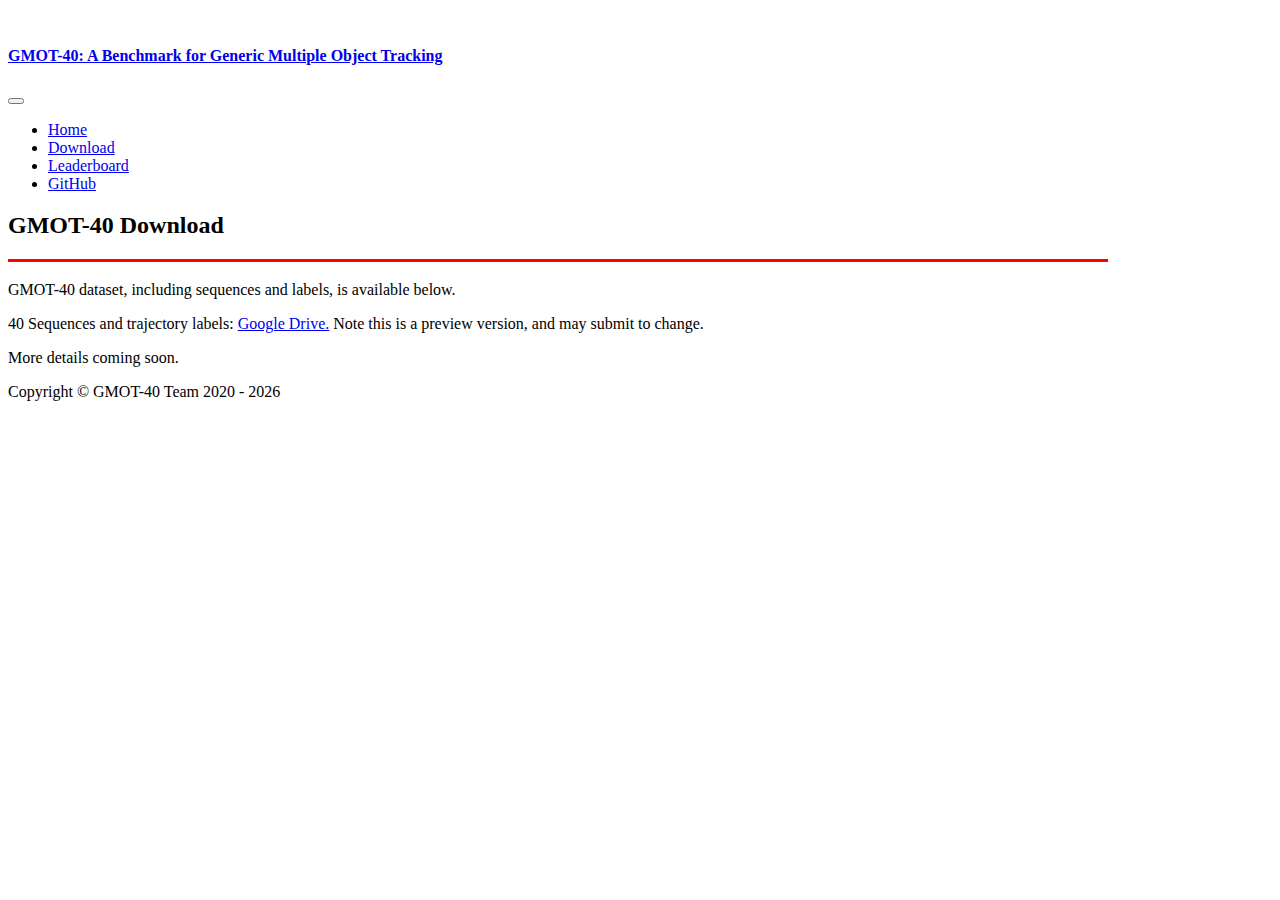
==== docs/download.html @ 90e1c4d1 "clarify" ====
<!DOCTYPE html>
<html lang="en">

<head>

  <meta charset="utf-8">
  <meta name="viewport" content="width=device-width, initial-scale=1, shrink-to-fit=no">
  <meta name="description" content="">
  <meta name="author" content="">

  <title>GMOT-40: A Benchmark for Generic Multiple Object Tracking</title>

  <!-- Bootstrap core CSS -->
  <link href="vendor/bootstrap/css/bootstrap.min.css" rel="stylesheet">

  <!-- Custom styles for this template -->
  <link href="css/gmot40.css" rel="stylesheet">

</head>

<body id="page-top">

  <!-- Navigation -->
  <nav class="navbar navbar-expand-lg navbar-dark bg-dark fixed-top" id="mainNav">
    <!-- <a href="https://www.temple.edu/">-->
    <img src="p1.png" height="46" class="align-baseline" alt=""
      href="http://vision.cs.stonybrook.edu/~lasot/index.html">
    <div class="container">
      <a class="navbar-brand js-scroll-trigger" href="index.html">
        <h4>GMOT-40: A Benchmark for Generic Multiple Object Tracking</h4>
      </a>
      <button class="navbar-toggler" type="button" data-toggle="collapse" data-target="#navbarResponsive"
        aria-controls="navbarResponsive" aria-expanded="false" aria-label="Toggle navigation">
        <span class="navbar-toggler-icon"></span>
      </button>
      <div class="collapse navbar-collapse" id="navbarResponsive">
        <ul class="navbar-nav ml-auto">
          <li class="nav-item">
            <a class="nav-link" href="index.html">Home</a>
          </li>
          <li class="nav-item active">
            <a class="nav-link" href="download.html">Download</a>
          </li>
          <li class="nav-item">
            <a class="nav-link" href="result.html">Leaderboard</a>
          </li>
          <li class="nav-item">
            <a class="nav-link" href="https://github.com/Spritea/GMOT40">GitHub</a>
          </li>
        </ul>
      </div>
    </div>
  </nav>

  <section id="about">
    <div class="container">
      <div class="row">
        <div class="mx-auto">
          <h2>GMOT-40 Download</h2>
          <hr style="margin-left: 0px;width: 1100px;height:3px;border:none;border-top:3px solid red;">
          <p class="lead">
            GMOT-40 dataset, including sequences and labels, is available below.
          </p>
          <p class="lead">
            40 Sequences and trajectory labels: <a href="https://drive.google.com/file/d/1uSoPT8mxZW3n3RJvqNAvhr8rByYka7Vr/view?usp=sharing">Google Drive.</a> Note this is a preview version, and may submit to change.
          </p>
          <p class="lead">
            More details coming soon.
          </p>
        </div>
      </div>
    </div>
  </section>


  <!-- Footer -->
  <footer class="py-5 bg-dark">
    <div class="container">
      <p class="m-0 text-center text-white">Copyright &copy; GMOT-40 Team 2020 -
        <script type="text/javascript">
          var myDate = new Date();
          document.write(myDate.getFullYear())
        </script>
      </p>
    </div>
    <!-- /.container -->
  </footer>

  <!-- Bootstrap core JavaScript -->
  <script src="vendor/jquery/jquery.min.js"></script>
  <script src="vendor/bootstrap/js/bootstrap.bundle.min.js"></script>

  <!-- Plugin JavaScript -->
  <script src="vendor/jquery-easing/jquery.easing.min.js"></script>

  <!-- Custom JavaScript for this theme -->
  <script src="js/scrolling-nav.js"></script>

</body>

</html>
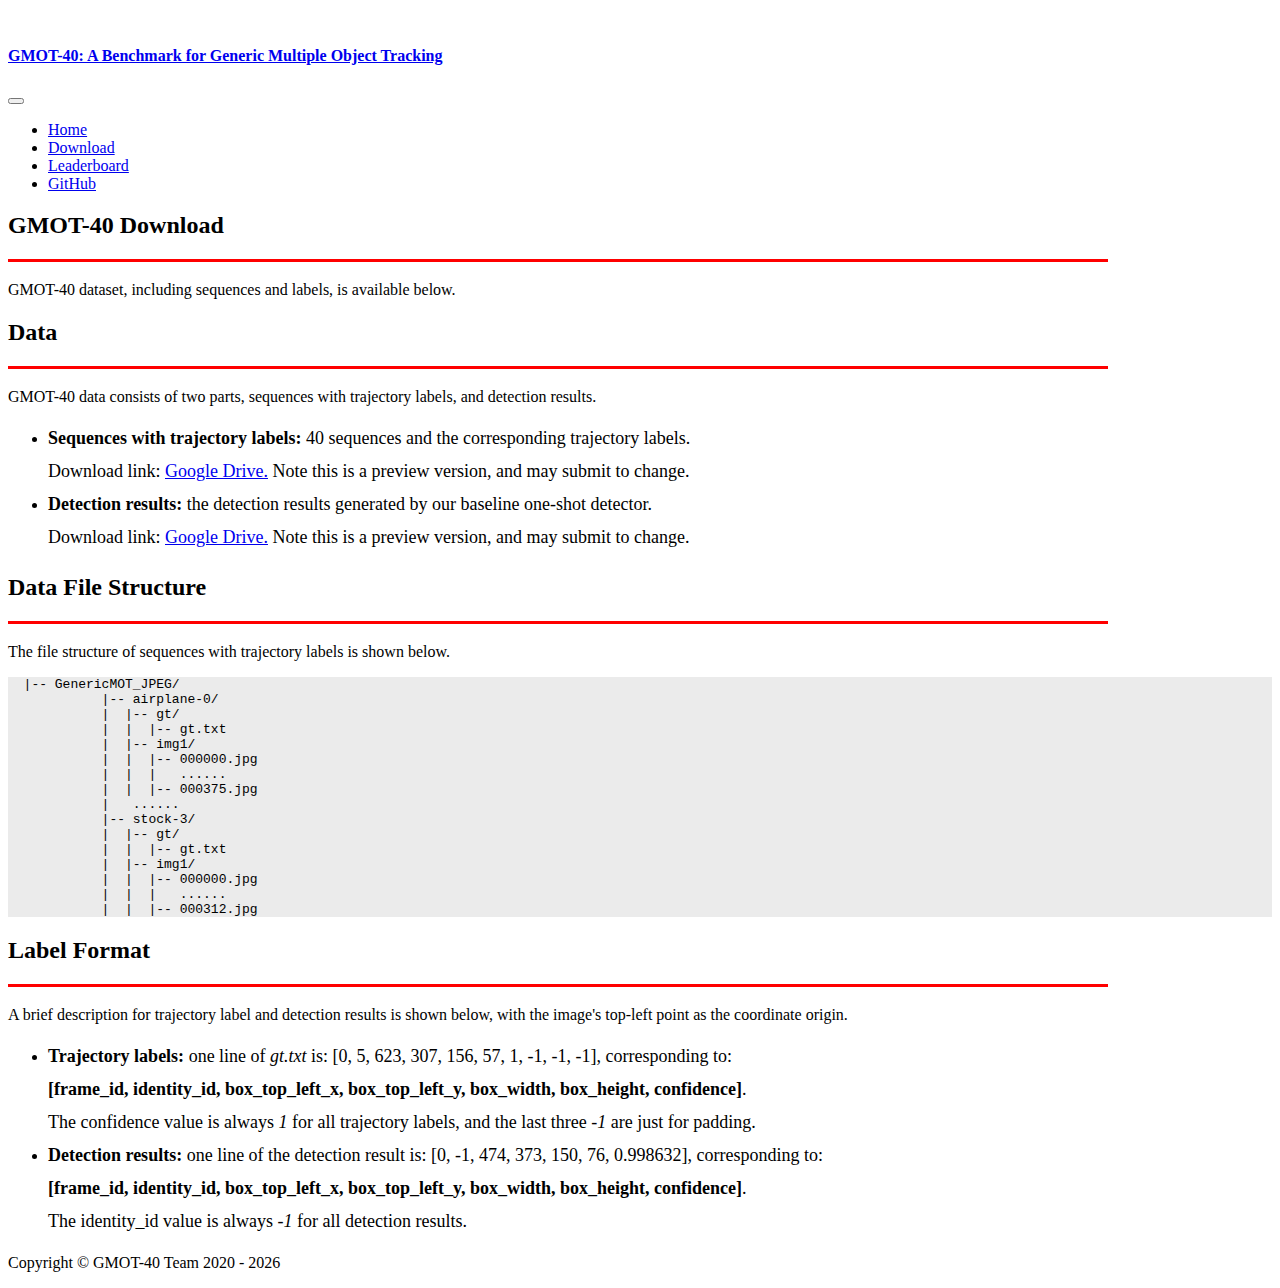
==== commit 766cc1db: "update download page" ====
--- a/docs/download.html
+++ b/docs/download.html
@@ -52,26 +52,106 @@
     </div>
   </nav>
 
-  <section id="about">
+  <section>
     <div class="container">
       <div class="row">
-        <div class="mx-auto">
+        <div class="text-left">
           <h2>GMOT-40 Download</h2>
           <hr style="margin-left: 0px;width: 1100px;height:3px;border:none;border-top:3px solid red;">
           <p class="lead">
-            GMOT-40 dataset, including sequences and labels, is available below.
-          </p>
-          <p class="lead">
-            40 Sequences and trajectory labels: <a href="https://drive.google.com/file/d/1uSoPT8mxZW3n3RJvqNAvhr8rByYka7Vr/view?usp=sharing">Google Drive.</a> Note this is a preview version, and may submit to change.
-          </p>
-          <p class="lead">
-            More details coming soon.
+            GMOT-40 dataset, including sequences and labels, is available below. 
           </p>
         </div>
       </div>
     </div>
   </section>
 
+  <section>
+    <div class="container">
+      <div class="row">
+        <div class="text-left">
+          <h2>Data</h2>
+          <hr style="margin-left: 0px;width: 1100px;height:3px;border:none;border-top:3px solid red;">
+          <p class="lead">
+            GMOT-40 data consists of two parts, sequences with trajectory labels, and detection results. 
+          </p>
+          <ul>
+            <li style="line-height: 200%">
+              <font size="4"><b>Sequences with trajectory labels:</b> 40 sequences and the corresponding trajectory labels.</br>
+                Download link: <a href="https://drive.google.com/file/d/1uSoPT8mxZW3n3RJvqNAvhr8rByYka7Vr/view?usp=sharing">Google Drive.</a> Note this is a preview version, and may submit to change.
+              </font>
+            </li>
+            <li style="line-height: 200%">
+              <font size="4"><b>Detection results:</b> the detection results generated by our baseline one-shot detector.</br>
+                Download link: <a href="https://drive.google.com/file/d/1xnAhc5gAfxGHuqXGovPc_qSuR2zXAJTj/view?usp=sharing">Google Drive.</a> Note this is a preview version, and may submit to change.
+              </font>
+
+            </li>
+          </ul>
+        </div>
+      </div>
+    </div>
+  </section>
+
+  <section>
+    <div class="container">
+      <div class="row">
+        <div class="text-left">
+          <h2>Data File Structure</h2>
+          <hr style="margin-left: 0px;width: 1100px;height:3px;border:none;border-top:3px solid red;">
+          <p class="lead">
+            The file structure of sequences with trajectory labels is shown below.
+          </p>
+          <pre style="background-color:rgb(235,235,235)"><code><span>  |-- GenericMOT_JPEG/
+            |-- airplane-0/
+            |  |-- gt/
+            |  |  |-- gt.txt
+            |  |-- img1/
+            |  |  |-- 000000.jpg
+            |  |  |   ......
+            |  |  |-- 000375.jpg
+            |   ......
+            |-- stock-3/
+            |  |-- gt/
+            |  |  |-- gt.txt
+            |  |-- img1/
+            |  |  |-- 000000.jpg
+            |  |  |   ......
+            |  |  |-- 000312.jpg</span></code></pre>
+        </div>
+      </div>
+    </div>
+  </section>
+
+  <section>
+    <div class="container">
+      <div class="row">
+        <div class="text-left">
+          <h2>Label Format</h2>
+          <hr style="margin-left: 0px;width: 1100px;height:3px;border:none;border-top:3px solid red;">
+          <p class="lead">
+            A brief description for trajectory label and detection results is shown below, with the image's top-left point as the coordinate origin.
+          </p>
+          <ul>
+            <li style="line-height: 200%">
+              <font size="4"><b>Trajectory labels:</b> one line of <i>gt.txt</i> is: [0, 5, 623, 307, 156, 57, 1, -1, -1, -1], 
+                                corresponding to: </br>
+                                <strong>[frame_id, identity_id, box_top_left_x, box_top_left_y, box_width, box_height, confidence]</strong>.</br>
+                                The confidence value is always <i>1</i> for all trajectory labels, and the last three <i>-1</i> are just for padding.
+              </font>
+            </li>
+            <li style="line-height: 200%">
+              <font size="4"><b>Detection results:</b> one line of the detection result is: [0, -1, 474, 373, 150, 76, 0.998632],
+                corresponding to: </br>
+                <strong>[frame_id, identity_id, box_top_left_x, box_top_left_y, box_width, box_height, confidence]</strong>.</br>
+                The identity_id value is always <i>-1</i> for all detection results.
+              </font>
+            </li>
+          </ul>
+        </div>
+      </div>
+    </div>
+  </section>
 
   <!-- Footer -->
   <footer class="py-5 bg-dark">
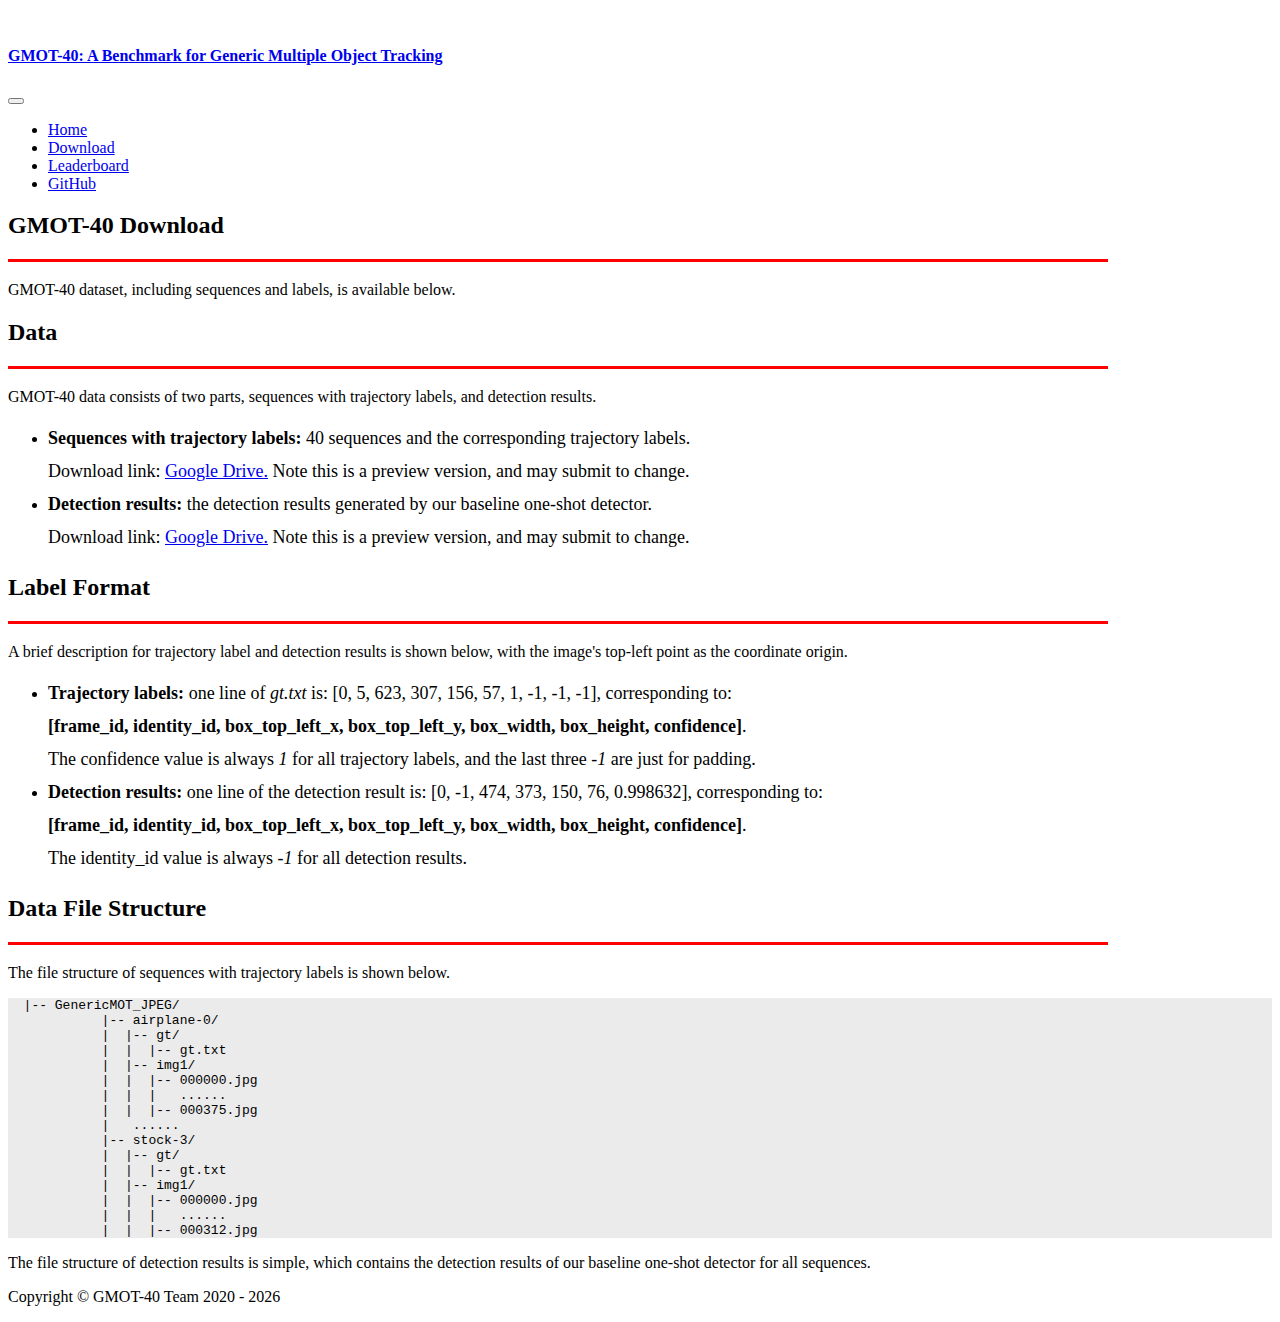
==== commit ed7b180e: "update download layout" ====
--- a/docs/download.html
+++ b/docs/download.html
@@ -97,36 +97,6 @@
     <div class="container">
       <div class="row">
         <div class="text-left">
-          <h2>Data File Structure</h2>
-          <hr style="margin-left: 0px;width: 1100px;height:3px;border:none;border-top:3px solid red;">
-          <p class="lead">
-            The file structure of sequences with trajectory labels is shown below.
-          </p>
-          <pre style="background-color:rgb(235,235,235)"><code><span>  |-- GenericMOT_JPEG/
-            |-- airplane-0/
-            |  |-- gt/
-            |  |  |-- gt.txt
-            |  |-- img1/
-            |  |  |-- 000000.jpg
-            |  |  |   ......
-            |  |  |-- 000375.jpg
-            |   ......
-            |-- stock-3/
-            |  |-- gt/
-            |  |  |-- gt.txt
-            |  |-- img1/
-            |  |  |-- 000000.jpg
-            |  |  |   ......
-            |  |  |-- 000312.jpg</span></code></pre>
-        </div>
-      </div>
-    </div>
-  </section>
-
-  <section>
-    <div class="container">
-      <div class="row">
-        <div class="text-left">
           <h2>Label Format</h2>
           <hr style="margin-left: 0px;width: 1100px;height:3px;border:none;border-top:3px solid red;">
           <p class="lead">
@@ -152,6 +122,41 @@
       </div>
     </div>
   </section>
+
+  <section>
+    <div class="container">
+      <div class="row">
+        <div class="text-left">
+          <h2>Data File Structure</h2>
+          <hr style="margin-left: 0px;width: 1100px;height:3px;border:none;border-top:3px solid red;">
+          <p class="lead">
+            The file structure of sequences with trajectory labels is shown below.
+          </p>
+          <pre style="background-color:rgb(235,235,235)"><code><span>  |-- GenericMOT_JPEG/
+            |-- airplane-0/
+            |  |-- gt/
+            |  |  |-- gt.txt
+            |  |-- img1/
+            |  |  |-- 000000.jpg
+            |  |  |   ......
+            |  |  |-- 000375.jpg
+            |   ......
+            |-- stock-3/
+            |  |-- gt/
+            |  |  |-- gt.txt
+            |  |-- img1/
+            |  |  |-- 000000.jpg
+            |  |  |   ......
+            |  |  |-- 000312.jpg</span></code></pre>
+            <p class="lead">
+              The file structure of detection results is simple, which contains the detection results of our baseline one-shot detector for all sequences.
+            </p>
+        </div>
+      </div>
+    </div>
+  </section>
+
+
 
   <!-- Footer -->
   <footer class="py-5 bg-dark">
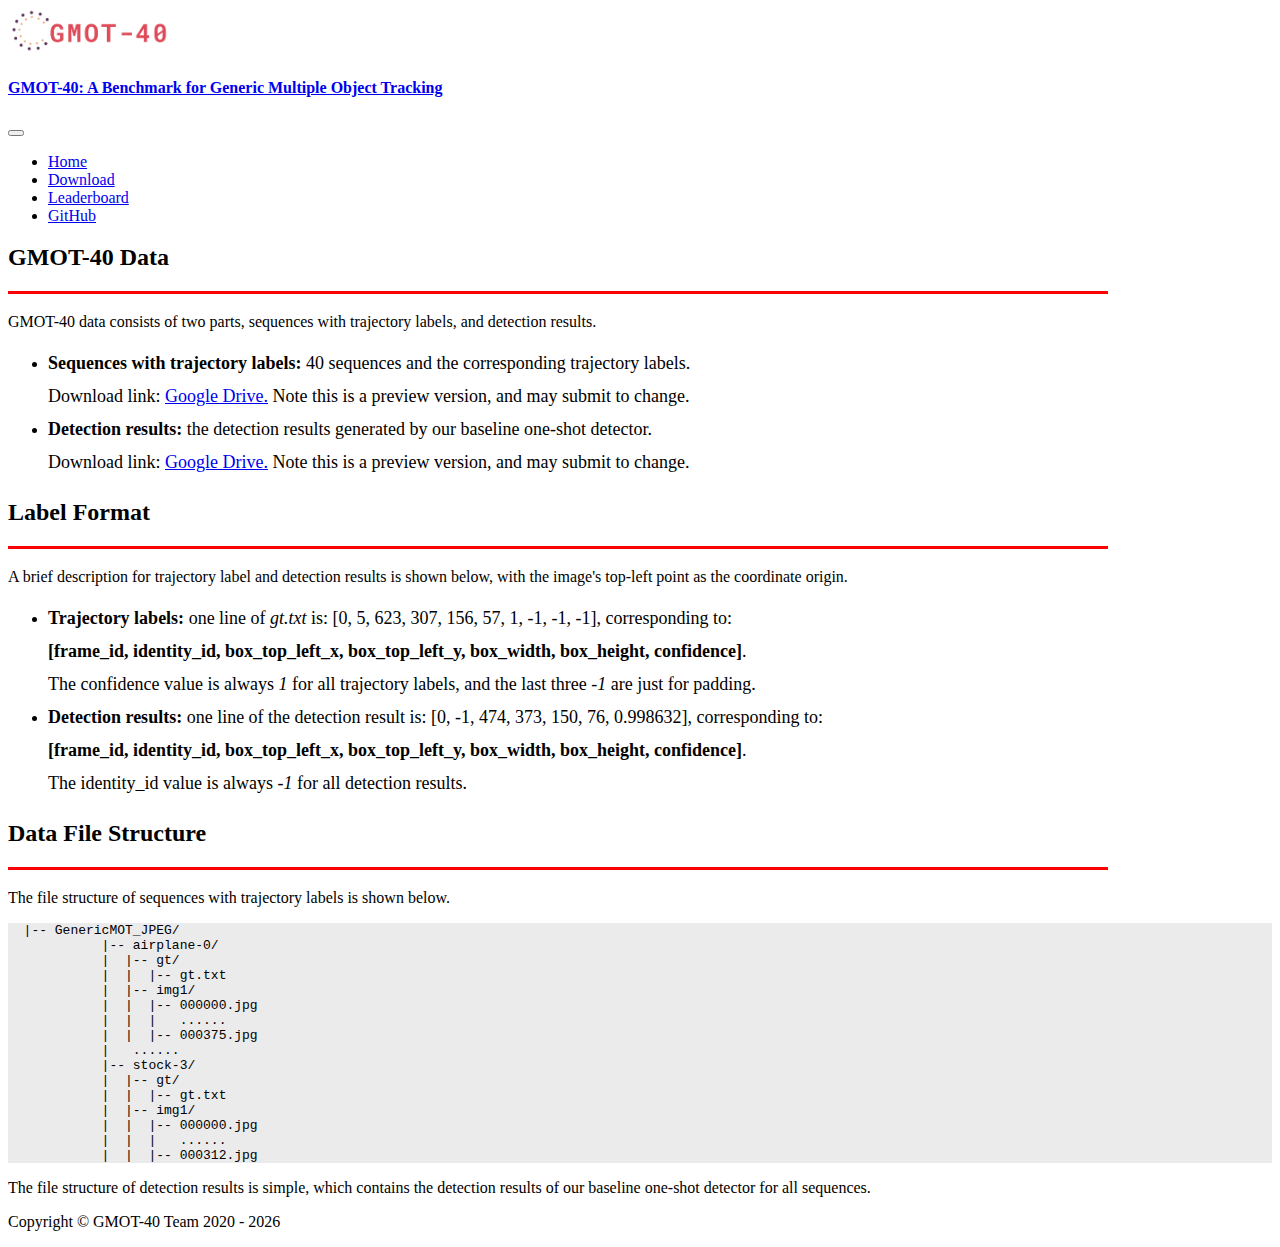
==== commit 13973dc8: "add leaderboard" ====
--- a/docs/download.html
+++ b/docs/download.html
@@ -23,7 +23,7 @@
   <!-- Navigation -->
   <nav class="navbar navbar-expand-lg navbar-dark bg-dark fixed-top" id="mainNav">
     <!-- <a href="https://www.temple.edu/">-->
-    <img src="p1.png" height="46" class="align-baseline" alt=""
+    <img src="logo.png" height="46" class="align-baseline" alt=""
       href="http://vision.cs.stonybrook.edu/~lasot/index.html">
     <div class="container">
       <a class="navbar-brand js-scroll-trigger" href="index.html">
@@ -56,21 +56,7 @@
     <div class="container">
       <div class="row">
         <div class="text-left">
-          <h2>GMOT-40 Download</h2>
-          <hr style="margin-left: 0px;width: 1100px;height:3px;border:none;border-top:3px solid red;">
-          <p class="lead">
-            GMOT-40 dataset, including sequences and labels, is available below. 
-          </p>
-        </div>
-      </div>
-    </div>
-  </section>
-
-  <section>
-    <div class="container">
-      <div class="row">
-        <div class="text-left">
-          <h2>Data</h2>
+          <h2>GMOT-40 Data</h2>
           <hr style="margin-left: 0px;width: 1100px;height:3px;border:none;border-top:3px solid red;">
           <p class="lead">
             GMOT-40 data consists of two parts, sequences with trajectory labels, and detection results. 
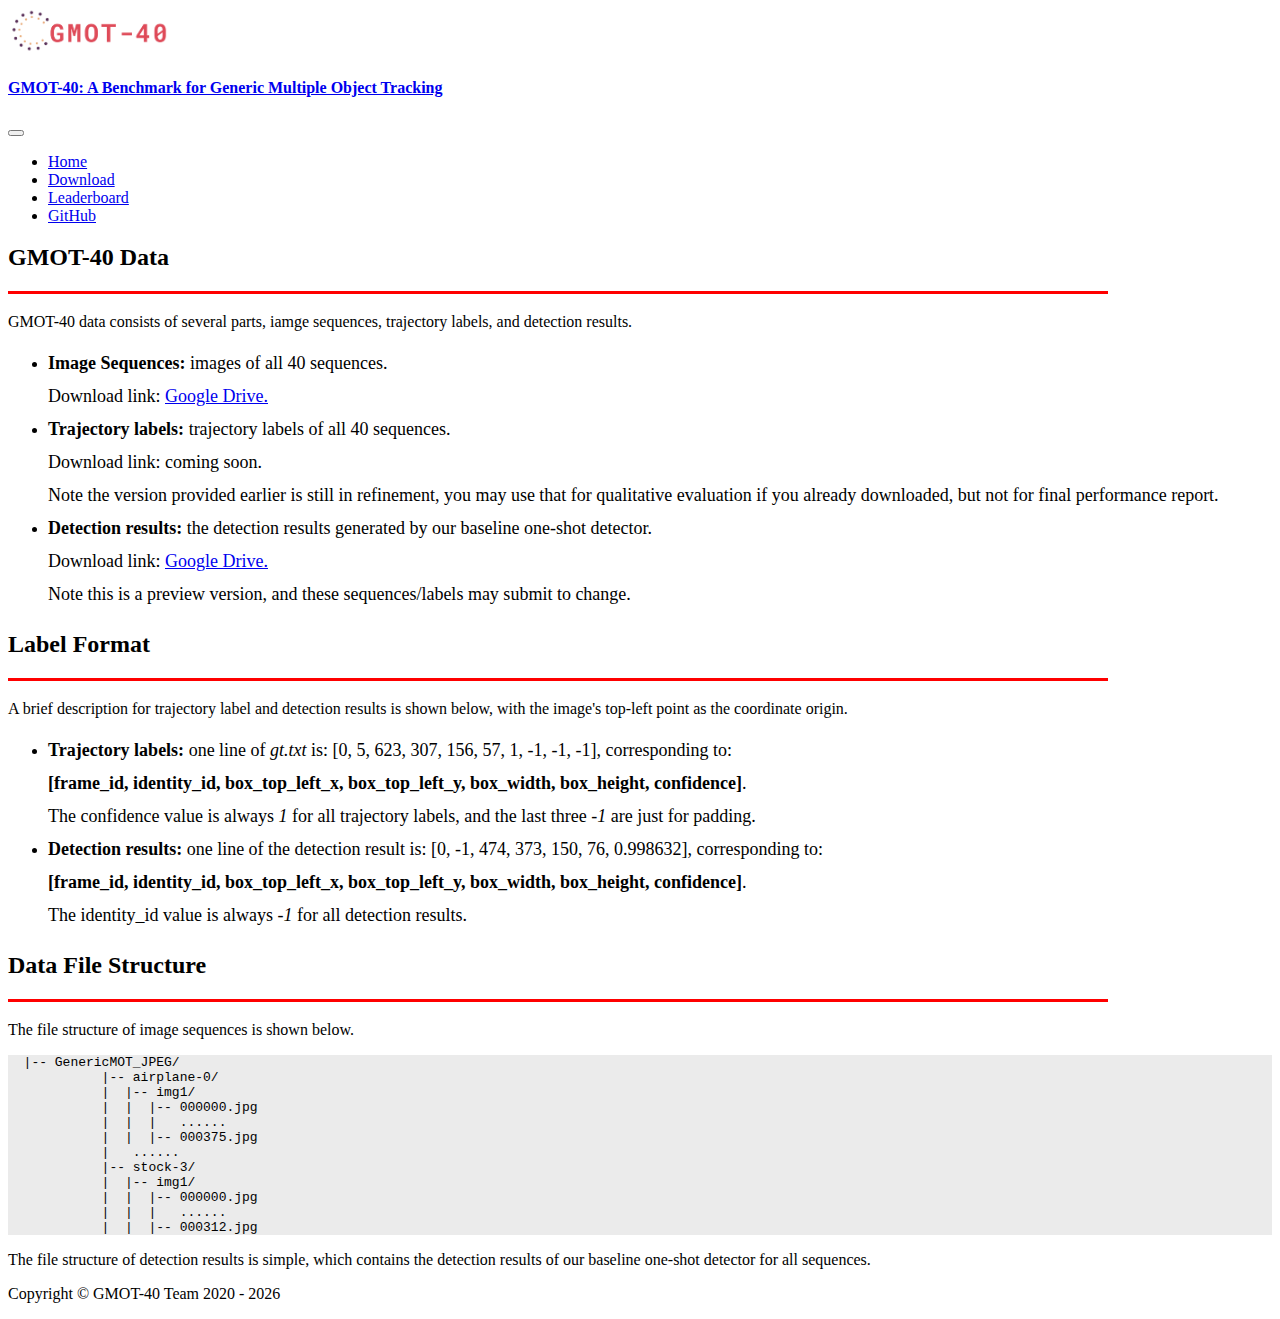
==== commit 4275d1fd: "update data readme" ====
--- a/docs/download.html
+++ b/docs/download.html
@@ -59,17 +59,24 @@
           <h2>GMOT-40 Data</h2>
           <hr style="margin-left: 0px;width: 1100px;height:3px;border:none;border-top:3px solid red;">
           <p class="lead">
-            GMOT-40 data consists of two parts, sequences with trajectory labels, and detection results. 
+            GMOT-40 data consists of several parts, iamge sequences, trajectory labels, and detection results. 
           </p>
           <ul>
             <li style="line-height: 200%">
-              <font size="4"><b>Sequences with trajectory labels:</b> 40 sequences and the corresponding trajectory labels.</br>
-                Download link: <a href="https://drive.google.com/file/d/1uSoPT8mxZW3n3RJvqNAvhr8rByYka7Vr/view?usp=sharing">Google Drive.</a> Note this is a preview version, and may submit to change.
+              <font size="4"><b>Image Sequences:</b> images of all 40 sequences.</br>
+                Download link: <a href="https://drive.google.com/file/d/1DanCUXPrn4b5AUVCcawELXghYIWxewoP/view?usp=sharing">Google Drive.</a>
+              </font>
+            </li>
+            <li style="line-height: 200%">
+              <font size="4"><b>Trajectory labels:</b> trajectory labels of all 40 sequences.</br>
+                Download link: coming soon. 
+              </br>Note the version provided earlier is still in refinement, you may use that for qualitative evaluation if you already downloaded, but not for final performance report.
               </font>
             </li>
             <li style="line-height: 200%">
               <font size="4"><b>Detection results:</b> the detection results generated by our baseline one-shot detector.</br>
-                Download link: <a href="https://drive.google.com/file/d/1xnAhc5gAfxGHuqXGovPc_qSuR2zXAJTj/view?usp=sharing">Google Drive.</a> Note this is a preview version, and may submit to change.
+                Download link: <a href="https://drive.google.com/file/d/1xnAhc5gAfxGHuqXGovPc_qSuR2zXAJTj/view?usp=sharing">Google Drive.</a> 
+              </br>Note this is a preview version, and these sequences/labels may submit to change.
               </font>
 
             </li>
@@ -116,20 +123,16 @@
           <h2>Data File Structure</h2>
           <hr style="margin-left: 0px;width: 1100px;height:3px;border:none;border-top:3px solid red;">
           <p class="lead">
-            The file structure of sequences with trajectory labels is shown below.
+            The file structure of image sequences is shown below.
           </p>
           <pre style="background-color:rgb(235,235,235)"><code><span>  |-- GenericMOT_JPEG/
             |-- airplane-0/
-            |  |-- gt/
-            |  |  |-- gt.txt
             |  |-- img1/
             |  |  |-- 000000.jpg
             |  |  |   ......
             |  |  |-- 000375.jpg
             |   ......
             |-- stock-3/
-            |  |-- gt/
-            |  |  |-- gt.txt
             |  |-- img1/
             |  |  |-- 000000.jpg
             |  |  |   ......
